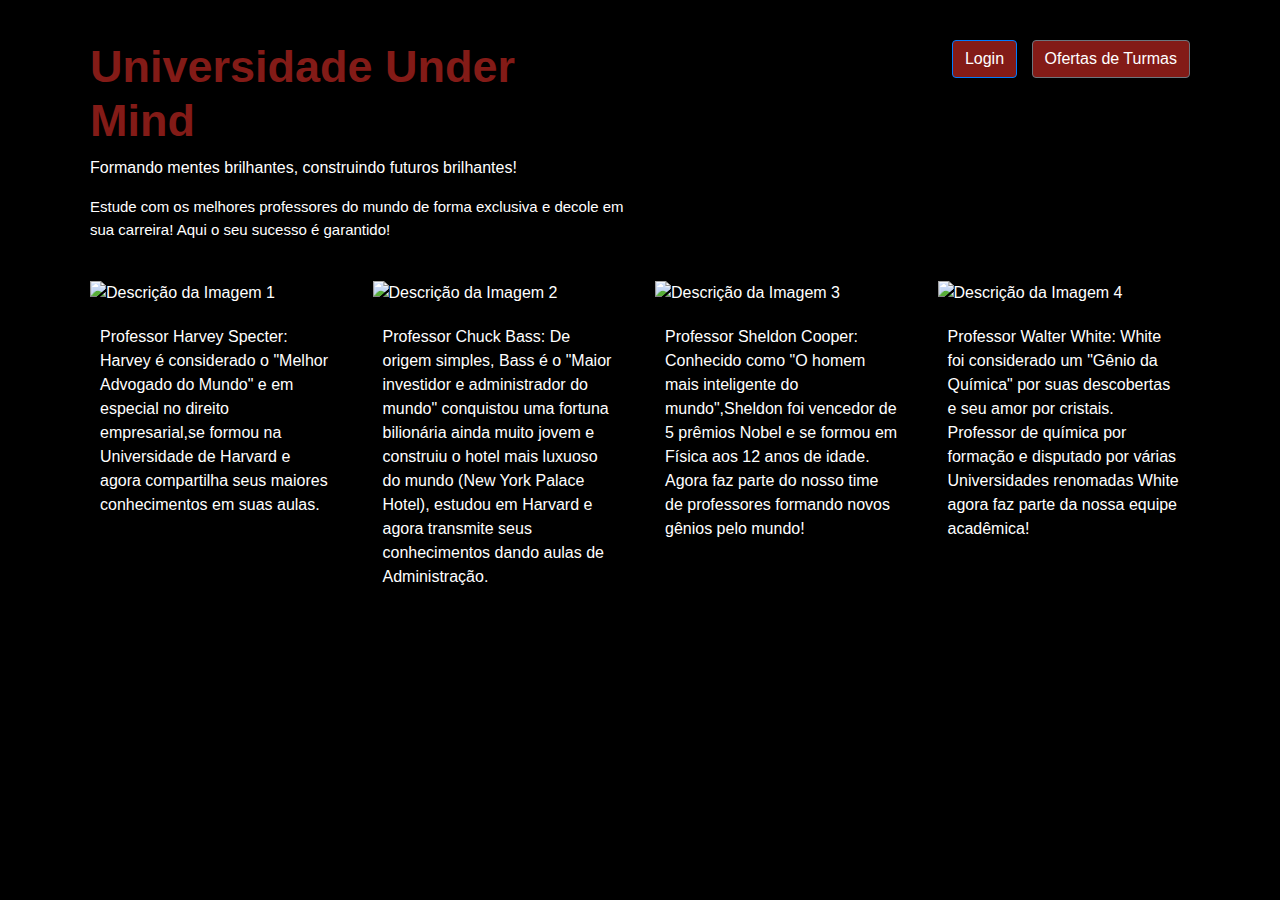
==== index.html @ dde9807f "projeto" ====
<!DOCTYPE html>
<html lang="en">
<head>
    <meta charset="UTF-8">
    <meta name="viewport" content="width=device-width, initial-scale=1.0">
    <title>Bem-vindo à Under Mind</title>
    <link rel="stylesheet" href="https://stackpath.bootstrapcdn.com/bootstrap/4.5.2/css/bootstrap.min.css">
    <link rel="stylesheet" href="https://fonts.googleapis.com/css2?family=Gotham:wght@400;700&display=swap">


    <style>
        body {
            background-color: #000;
            color: #fff;
            margin: 0;
            padding: 0;
            overflow-x: hidden;
        }

        .container {
            padding: 20px;
        }

        .faculdade-name {
            font-family: 'Gotham', sans-serif;
            color: rgb(131, 27, 23);
            font-size: 45px;
            font-weight: bold;
            margin-top: 20px;
        }

        .presentation-text {
            font-size: 15px;
            margin-top: 10px;
            margin-bottom: 20px;
        }

        .buttons-container {
            text-align: right;
            margin-top: 20px;
        }

        .btn {
            margin-left: 10px;
            background-color: rgb(131, 27, 23);
        }

        .image-container {
            margin-top: 20px;
            height: 100%;
            overflow-y: auto;
        }

        .image-container img {
            max-width: 100%;
            height: auto;
            display: block;
            margin: 0 auto;
            max-height: 300px; /* Altura máxima das imagens */
        }

        .image-description-container {
            padding: 10px;
        }

        .image-description {
            margin-top: 10px;
            height: auto;
        }
    </style>
</head>
<body> 
    <div class="container">
        <div class="row">
            <div class="col-md-6">
                <h1 class="faculdade-name"> Universidade Under Mind</h1>
                <p class="slogan">Formando mentes brilhantes, construindo futuros brilhantes!</p>
                <p class="presentation-text">Estude com os melhores professores do mundo de forma exclusiva e decole em sua carreira! Aqui o seu sucesso é garantido!</p>
            </div>
            <div class="col-md-6 buttons-container">
                <a href="login.html" class="btn btn-primary">Login</a>
                <a href="turmas.html" class="btn btn-secondary">Ofertas de Turmas</a>
            </div>
        </div>
        <div class="row image-container">
            <div class="col-md-3">
                <img src="https://i.pinimg.com/564x/cf/ea/72/cfea724d6f9d995dfc35a9284bd707e1.jpg" alt="Descrição da Imagem 1">
                <div class="image-description-container">
                    <p class="image-description"> Professor Harvey Specter: Harvey é considerado o "Melhor Advogado do Mundo" e em especial no direito empresarial,se formou na Universidade de Harvard e agora compartilha seus maiores conhecimentos em suas aulas. </p>
                </div>
            </div>
            <div class="col-md-3">
                <img src="https://i.pinimg.com/564x/a2/0b/25/a20b25257f911f2b568f4a01a7c30666.jpg" alt="Descrição da Imagem 2">
                <div class="image-description-container">
                    <p class="image-description">Professor Chuck Bass: De origem simples, Bass é o "Maior investidor e administrador do mundo" conquistou uma fortuna bilionária ainda muito jovem e construiu o hotel mais luxuoso do mundo (New York Palace Hotel), estudou em Harvard e agora transmite seus conhecimentos dando aulas de Administração. </p>
                </div>
            </div>
            <div class="col-md-3">
                <img src="https://i.pinimg.com/564x/34/dc/57/34dc57a23707eddafea188ac05d4cd0d.jpg" alt="Descrição da Imagem 3">
                <div class="image-description-container">
                    <p class="image-description">Professor Sheldon Cooper: Conhecido como "O homem mais inteligente do mundo",Sheldon foi vencedor de 5 prêmios Nobel e se formou em Física aos 12 anos de idade. Agora faz parte do nosso time de professores formando novos gênios pelo mundo!</p>
                </div>
            </div>
            <div class="col-md-3">
                <img src="https://i.pinimg.com/564x/fe/6b/b9/fe6bb92676efe8fec5c385905ef71834.jpg" alt="Descrição da Imagem 4">
                <div class="image-description-container">
                    <p class="image-description">Professor Walter White: White foi considerado um "Gênio da Química" por suas descobertas e seu amor por cristais. Professor de química por formação e disputado por várias Universidades renomadas White agora faz parte da nossa equipe acadêmica! </p>
                </div>
            </div>
        </div>
    </div>
    <script src="js/firebase.js"></script>
</body>
</html>
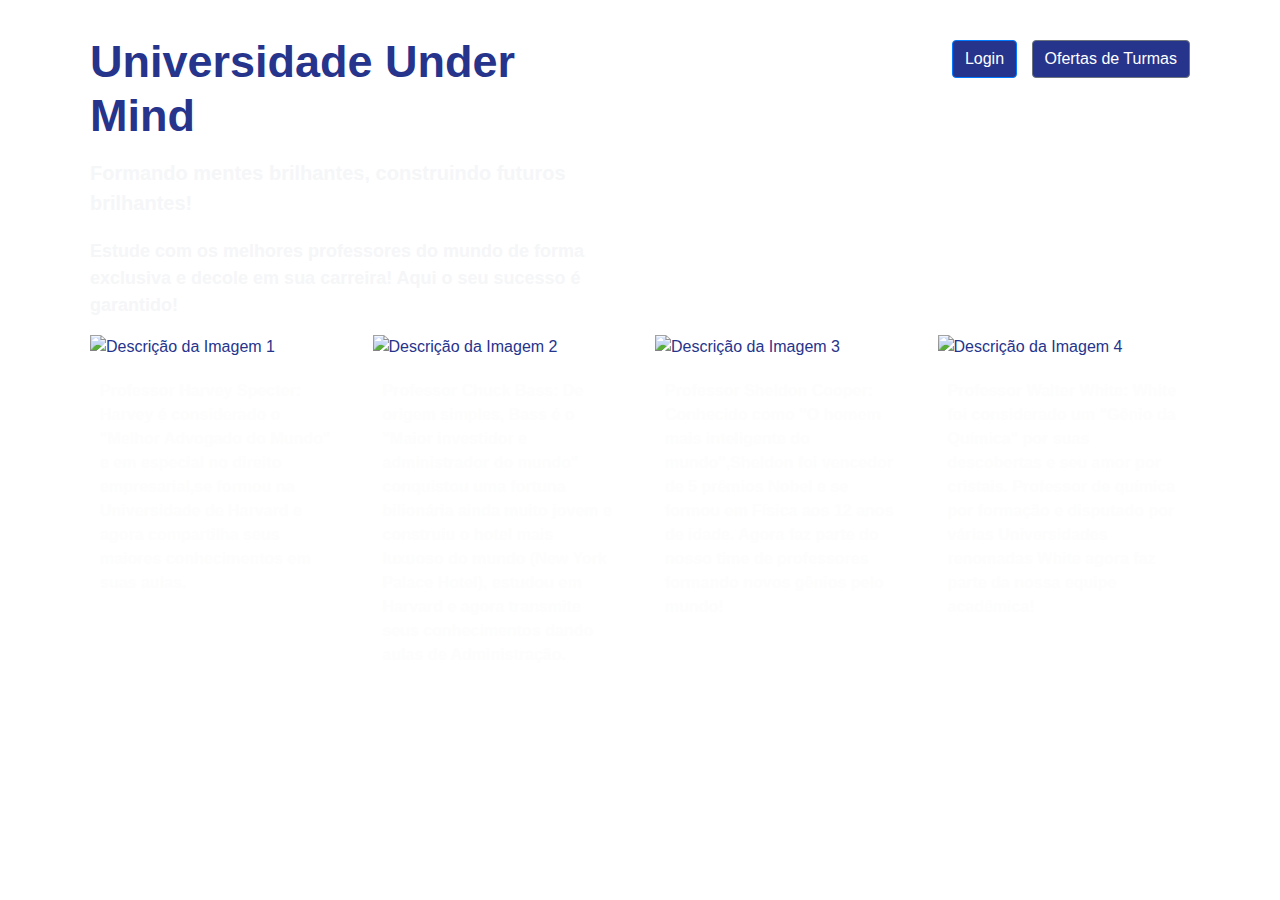
==== commit aa97bd4e: "atualização" ====
--- a/index.html
+++ b/index.html
@@ -7,32 +7,50 @@
     <link rel="stylesheet" href="https://stackpath.bootstrapcdn.com/bootstrap/4.5.2/css/bootstrap.min.css">
     <link rel="stylesheet" href="https://fonts.googleapis.com/css2?family=Gotham:wght@400;700&display=swap">
 
-
     <style>
         body {
-            background-color: #000;
-            color: #fff;
+            background-image: url(https://i.pinimg.com/736x/bc/4e/a0/bc4ea0c9e18696c3575c547d64c20042.jpg);
+            background-repeat: no-repeat;
+            background-size: cover;
+            color: #26348C;
             margin: 0;
             padding: 0;
             overflow-x: hidden;
+            position: relative;
+        }
+
+        .slogan {
+            font-family: 'Gotham', sans-serif;
+            font-size: 20px;
+            margin-top: 15px;
+            height: auto;
+            font-weight: bold;
+            color: #f5f6f8;
         }
 
         .container {
             padding: 20px;
+            display: flex;
+            align-items: center;
+            justify-content: center;
+            flex-direction: column;
         }
 
         .faculdade-name {
             font-family: 'Gotham', sans-serif;
-            color: rgb(131, 27, 23);
+            color: #26348C;
             font-size: 45px;
             font-weight: bold;
-            margin-top: 20px;
+            margin-top: 15px;
         }
 
         .presentation-text {
-            font-size: 15px;
-            margin-top: 10px;
-            margin-bottom: 20px;
+            font-family: "Gotham", sans-serif;
+            font-size: 18px;
+            margin-top: 20px;
+            height: auto;
+            font-weight: bold;
+            color: #f5f6f8;
         }
 
         .buttons-container {
@@ -42,21 +60,17 @@
 
         .btn {
             margin-left: 10px;
-            background-color: rgb(131, 27, 23);
+            background-color: #26348C;
+            color: white;
         }
 
-        .image-container {
-            margin-top: 20px;
-            height: 100%;
-            overflow-y: auto;
-        }
+        
 
         .image-container img {
             max-width: 100%;
             height: auto;
             display: block;
             margin: 0 auto;
-            max-height: 300px; /* Altura máxima das imagens */
         }
 
         .image-description-container {
@@ -64,12 +78,16 @@
         }
 
         .image-description {
+            font-family: Arial, sans-serif;
             margin-top: 10px;
             height: auto;
+            font-weight: bold;
+            color: #fdfdfd;
         }
     </style>
 </head>
 <body> 
+    
     <div class="container">
         <div class="row">
             <div class="col-md-6">
@@ -112,4 +130,3 @@
     <script src="js/firebase.js"></script>
 </body>
 </html>
-
